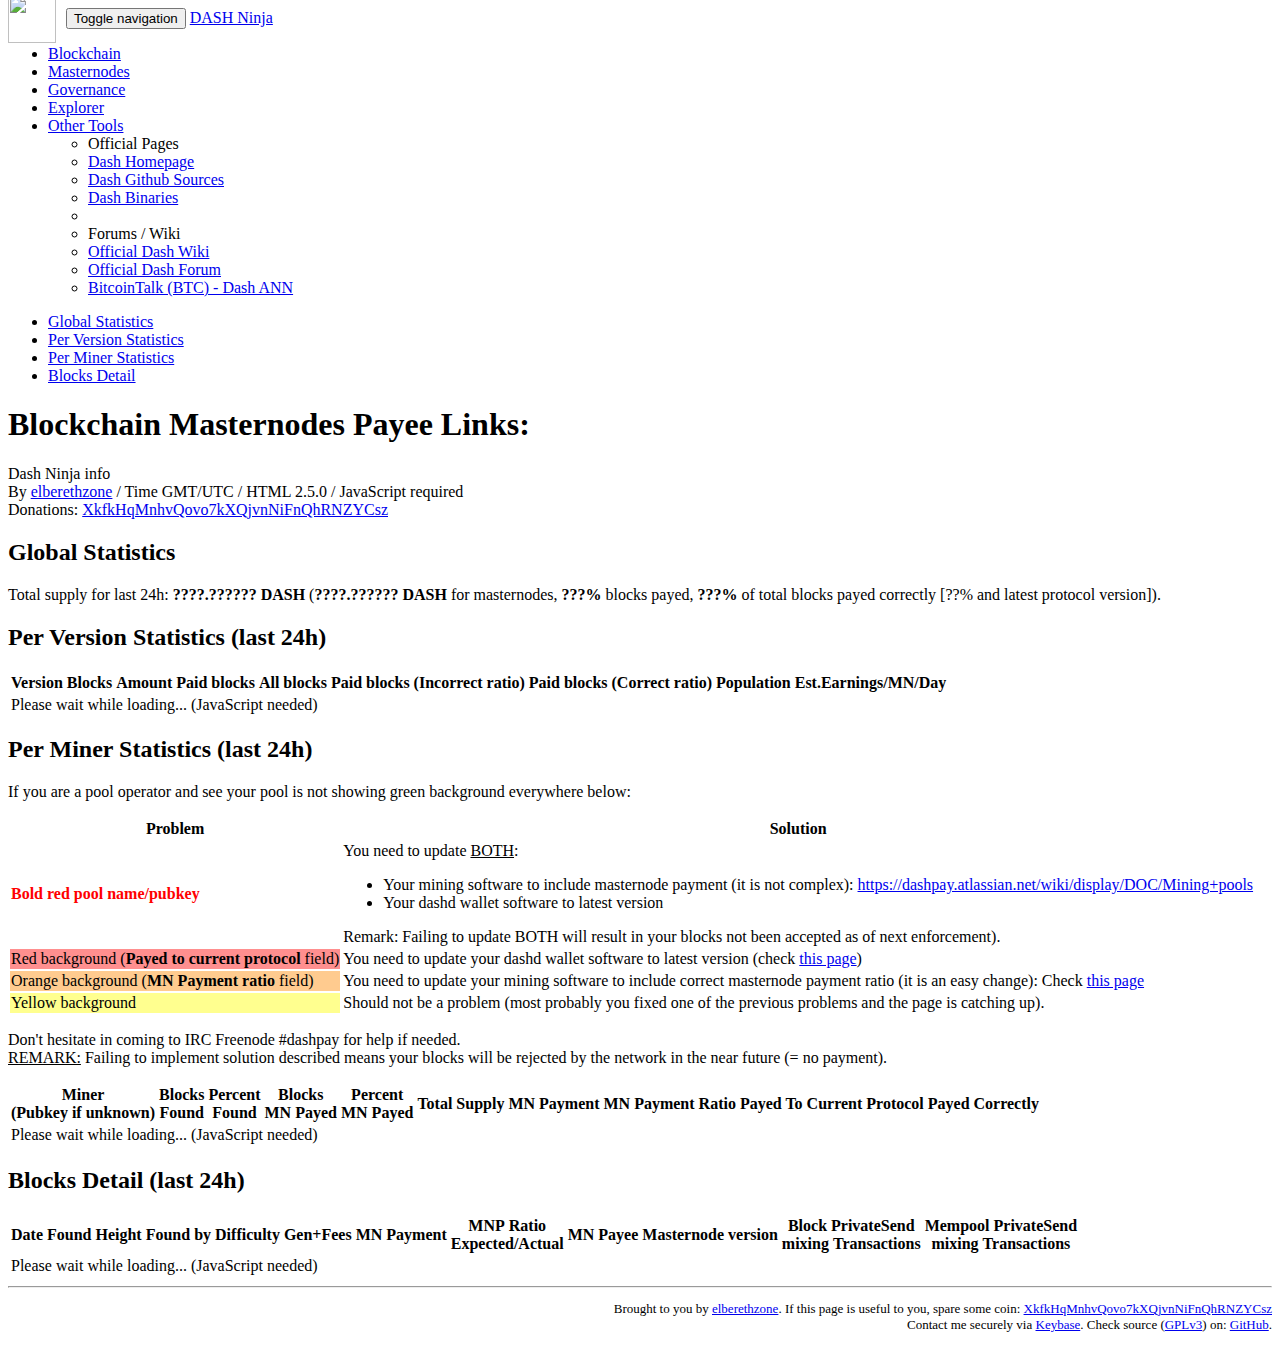
==== blocks.html @ 858ab280 "Fixed missing c in Blockchain menu (thanks thephez)" ====
<!DOCTYPE html>
<!--
This file is part of Dash Ninja.
https://github.com/elbereth/dashninja-fe

Dash Ninja is free software: you can redistribute it and/or modify
it under the terms of the GNU General Public License as published by
the Free Software Foundation, either version 3 of the License, or
(at your option) any later version.

Dash Ninja is distributed in the hope that it will be useful,
but WITHOUT ANY WARRANTY; without even the implied warranty of
MERCHANTABILITY or FITNESS FOR A PARTICULAR PURPOSE.  See the
GNU General Public License for more details.

You should have received a copy of the GNU General Public License
along with Dash Ninja.  If not, see <http://www.gnu.org/licenses/>.
-->
<html>
  <head>
    <meta charset="utf-8">
    <meta http-equiv="X-UA-Compatible" content="IE=edge">
    <meta name="viewport" content="width=device-width, initial-scale=1">
    <title>DASH Ninja - Blocks Masternodes Payee</title>

    <link rel="icon" href="/static/dashninja-favicon.ico" />
    <link rel="icon" type="image/png" href="/static/dashninja-favicon.png" />
    <link href="/static/bootstrap-3.3.7/css/bootstrap.min.css" rel="stylesheet">
    <link href="/static/dashninja-template-2.0.css" rel="stylesheet">
    <link href="/static/datatables/datatables.min.css" rel="stylesheet">
    <link href="/static/font-awesome-4.7.0/css/font-awesome.min.css" rel="stylesheet">

    <!-- HTML5 Shim and Respond.js IE8 support of HTML5 elements and media queries -->
    <!-- WARNING: Respond.js doesn't work if you view the page via file:// -->
    <!--[if lt IE 9]>
      <script src="/static/html5shiv.min.js"></script>
      <script src="/static/respond.min.js"></script>
    <![endif]-->

  </head>
  <body>

  <div id="wrapper">
      <nav class="navbar navbar-default navbar-static-top" role="navigation" style="margin-bottom: 0">
          <div class="navbar-header">
              <button type="button" class="navbar-toggle" data-toggle="collapse" data-target=".navbar-collapse">
                  <span class="sr-only">Toggle navigation</span>
                  <span class="icon-bar"></span>
                  <span class="icon-bar"></span>
                  <span class="icon-bar"></span>
              </button>
              <a class="navbar-brand" href="/"><img style="margin-top: -13px; border-top: 0px; border-bottom: 0px; margin-right: 10px;" src="/static/dashninja-logo48x48.png" width="48" height="48" align="left"> DASH Ninja</a>
          </div>
          <div class="collapse navbar-collapse navbar-collapse" role="navigation">
              <ul class="nav navbar-nav navbar-right">
                  <li class="active"><a href="/blocks.html"><i class="fa fa-link fa-fw" aria-hidden="true"></i> Blockchain</a></li>
                  <li><a href="/masternodes.html"><i class="fa fa-server fa-fw" aria-hidden="true"></i> Masternodes</a></li>
                  <li><a href="/governance.html"><i class="fa fa-balance-scale fa-fw" aria-hidden="true"></i> Governance</a></li>
                  <li><a name="menuitemexplorer" href="https://explorer.dashninja.pl"><i class="fa fa-search fa-fw" aria-hidden="true"></i> Explorer</a></li>
                  <li class="dropdown">
                      <a href="#" class="dropdown-toggle" data-toggle="dropdown"><i class="fa fa-wrench fa-fw" aria-hidden="true"></i> Other Tools <span class="caret"></span></a>
                      <ul class="dropdown-menu" role="menu">
                          <li class="dropdown-header">Official Pages</li>
                          <li><a href="http://www.dash.org/">Dash Homepage</a></li>
                          <li><a href="https://github.com/dashpay/dash">Dash Github Sources</a></li>
                          <li><a href="https://www.dash.org/downloads/">Dash Binaries</a></li>
                          <li class="divider"></li>
                          <li class="dropdown-header">Forums / Wiki</li>
                          <li><a href="https://dashpay.atlassian.net/wiki/">Official Dash Wiki</a></li>
                          <li><a href="https://dash.org/forum">Official Dash Forum</a></li>
                          <li><a href="https://bitcointalk.org/index.php?topic=421615">BitcoinTalk (BTC) - Dash ANN</a></li>
                      </ul>
                  </li>
              </ul>
          </div>
          <!--/.nav-collapse -->
          <div class="navbar-default sidebar" role="navigation">
              <div class="nav-sidebar sidebar-nav">
                  <ul class="nav" id="side-menu">
                      <li><a href="#">Global Statistics</a></li>
                      <li><a href="#perversion">Per Version Statistics</a></li>
                      <li><a href="#perminer">Per Miner Statistics</a></li>
                      <li><a href="#blocksdetail">Blocks Detail</a></li>
                  </ul>
              </div>
          </div>
      </nav>

      <div id="page-wrapper">
          <div class="row">
              <div class="col-lg-12">
                  <h1 class="page-header"><i class="fa fa-link" aria-hidden="true"></i> Blockchain Masternodes Payee <span class="badge badge-secondary">Links: <a href="/blocks.html"><i class="fa fa-link"></i></a><span name="dashninjatordisplay" style="display: none;"> - <a name="dashninjatorurl" href="#">Tor</a></span><span name="dashninjai2pdisplay" style="display: none;"> - <a name="dashninjai2purl" href="#">I2P</a></span></span> <span class="badge badge-danger" id="testnetalert" class="alert alert-danger" style="display: none">THIS IS TESTNET!</span></h1>
              </div>
          </div>
          <div class="row">
              <div class="col-lg-4 col-md-8">
                  <div class="panel panel-info">
                      <div class="panel-heading">
                          Dash Ninja info
                      </div>
                      <div class="panel-body">
                          By <a class="badge badge-primary" href="https://keybase.io/elbereth/">elberethzone</a> / Time <span class="label label-info">GMT/UTC</span> / HTML <span class="label label-info">2.5.0</span> / JavaScript <span class="label label-danger" id="dashninjajsversion">required</span>
                      </div>
                      <div class="panel-footer">
                          <span class="pull-left">Donations:</span>
                          <span class="pull-right"><a href="http://chainz.cryptoid.info/dash/address.dws?XkfkHqMnhvQovo7kXQjvnNiFnQhRNZYCsz.htm">XkfkHqMnhvQovo7kXQjvnNiFnQhRNZYCsz</a></span>
                          <div class="clearfix"></div>
                      </div>
                  </div>
              </div>
          </div>
          <div class="row">
        <h2>Global Statistics</h2>
        <p>Total supply for last 24h: <span id="globalsupplyamount" style="font-weight: bold;">????.?????? DASH</span> (<span id="globalmnamount" style="font-weight: bold;">????.?????? DASH</span> for masternodes, <span id="globalpayed" style="font-weight: bold;">???%</span> blocks payed, <span id="globalcorrectlypayed" style="font-weight: bold;">???%</span> of total blocks payed correctly [<span id="globalcurrentmnratio">??</span>% and latest protocol version]).</p>
          </div>
          <div class="row">
              <h2 id="perversion">Per Version Statistics (last 24h)</h2>
<div class="table-responsive">
<table id="perversiontable" class="table table-striped table-condensed table-responsive text-nowrap">
 <thead>
  <tr>
    <th>Version</th>
    <th>Blocks</th>
    <th>Amount</th>
    <th>Paid blocks</th>
    <th>All blocks</th>
    <th>Paid blocks (Incorrect ratio)</th>
    <th>Paid blocks (Correct ratio)</th>
    <th>Population</th>
    <th>Est.Earnings/MN/Day</th>
  </tr>
 </thead>
 <tbody>
  <tr>
    <td colspan="9">Please wait while loading... (JavaScript needed)</td>
  </tr>
 </tbody>
</table>
</div>
          </div>
          <div class="row">
<h2 id="perminer">Per Miner Statistics (last 24h)</h2>
<p>If you are a pool operator and see your pool is not showing green background everywhere below:</p><div class="table-responsive">
<table class="table table-striped">
 <thead>
  <tr>
    <th>Problem</th>
    <th>Solution</th>
  </tr>
 </thead>
 <tbody>
  <tr>
    <td style="color:#FF0000; font-weight: bold">Bold red pool name/pubkey</td>
    <td>You need to update <u>BOTH</u>:<br/><ul><li>Your mining software to include masternode payment (it is not complex): <a href="https://dashpay.atlassian.net/wiki/display/DOC/Mining+pools">https://dashpay.atlassian.net/wiki/display/DOC/Mining+pools</a></li><li>Your dashd wallet software to latest version</li></ul>Remark: Failing to update BOTH will result in your blocks not been accepted as of next enforcement).</td>
  </tr>
  <tr>
    <td style="background-color:#FF8f8F">Red background (<b>Payed to current protocol</b> field)</td>
    <td>You need to update your dashd wallet software to latest version (check <a href="https://dashpay.atlassian.net/wiki/display/DOC/Mining+pools">this page</a>)</td>
  </tr>
  <tr>
    <td style="background-color:#FFcb8f">Orange background (<b>MN Payment ratio</b> field)</td>
    <td>You need to update your mining software to include correct masternode payment ratio (it is an easy change): Check <a href="https://dashpay.atlassian.net/wiki/display/DOC/Mining+pools">this page</a></td>
  </tr>
  <tr>
    <td style="background-color:#FFFF8f">Yellow background</td>
    <td>Should not be a problem (most probably you fixed one of the previous problems and the page is catching up).</td>
  </tr>
 </tbody>
</table>
<p>Don't hesitate in coming to IRC Freenode #dashpay for help if needed.<br><u>REMARK:</u> Failing to implement solution described means your blocks will be rejected by the network in the near future (= no payment).</p></div>
<div class="table-responsive">
<table id="perminertable" class="table table-striped table-condensed table-responsive text-nowrap">
 <thead>
  <tr>
    <th>Miner<br/>(Pubkey if unknown)</th>
    <th>Blocks<br/>Found</th>
    <th>Percent<br/>Found</th>
    <th>Blocks<br/>MN Payed</th>
    <th>Percent<br/>MN Payed</th>
    <th>Total Supply</th>
    <th>MN Payment</th>
    <th>MN Payment Ratio</th>
    <th>Payed To Current Protocol</th>
    <th>Payed Correctly</th>
  </tr>
 </thead>
 <tbody>
  <tr>
    <td colspan="10">Please wait while loading... (JavaScript needed)</td>
  </tr>
 </tbody>
</table>
</div>
          </div>
          <div class="row">

          <h2 id="blocksdetail">Blocks Detail (last 24h)</h2>
<div class="table-responsive">
<table id="blockstable" class="table table-striped table-condensed table-responsive text-nowrap">
 <thead>
  <tr>
    <th>Date&nbsp;Found</th>
    <th>Height</th>
    <th>Found&nbsp;by</th>
    <th>Difficulty</th>
    <th>Gen+Fees</th>
    <th>MN&nbsp;Payment</th>
    <th>MNP&nbsp;Ratio<br>Expected/Actual</th>
    <th>MN&nbsp;Payee</th>
    <th>Masternode&nbsp;version</th>
    <th>Block&nbsp;PrivateSend<br>mixing&nbsp;Transactions</th>
    <th>Mempool&nbsp;PrivateSend<br>mixing&nbsp;Transactions</th>
  </tr>
 </thead>
 <tbody>
  <tr>
    <td colspan="10">Please wait while loading... (JavaScript needed)</td>
  </tr>
 </tbody>
</table>
</div>
<hr/>
</div>
<div id="footer">
  <div class="container">
      <p style="font-size:small;" align=right>Brought to you by <a href="https://www.dash.org/forum/members/elbereth.175/">elberethzone</a>. If this page is useful to you, spare some coin: <a href="http://chainz.cryptoid.info/dash/address.dws?XkfkHqMnhvQovo7kXQjvnNiFnQhRNZYCsz.htm">XkfkHqMnhvQovo7kXQjvnNiFnQhRNZYCsz</a><br>Contact me securely via <a href="https://keybase.io/elbereth">Keybase</a>. Check source (<a href="/LICENSE">GPLv3</a>) on: <a href="https://github.com/elbereth/dashninja-fe">GitHub</a>.</p>
  </div>
</div>
      </div>
  </div>
    <script src="/static/jquery-3.2.1.min.js"></script>
    <script src="/static/bootstrap-3.3.7/js/bootstrap.min.js"></script>
    <script src="/static/highcharts.js"></script>
    <script src="/static/highcharts-more.js"></script>
    <script src="/static/datatables/datatables.min.js"></script>
    <script src="dashninja-config.js"></script>
    <script src="dashninja-common.js"></script>
    <script src="dashninja-blocks.js"></script>
  </body>
</html>
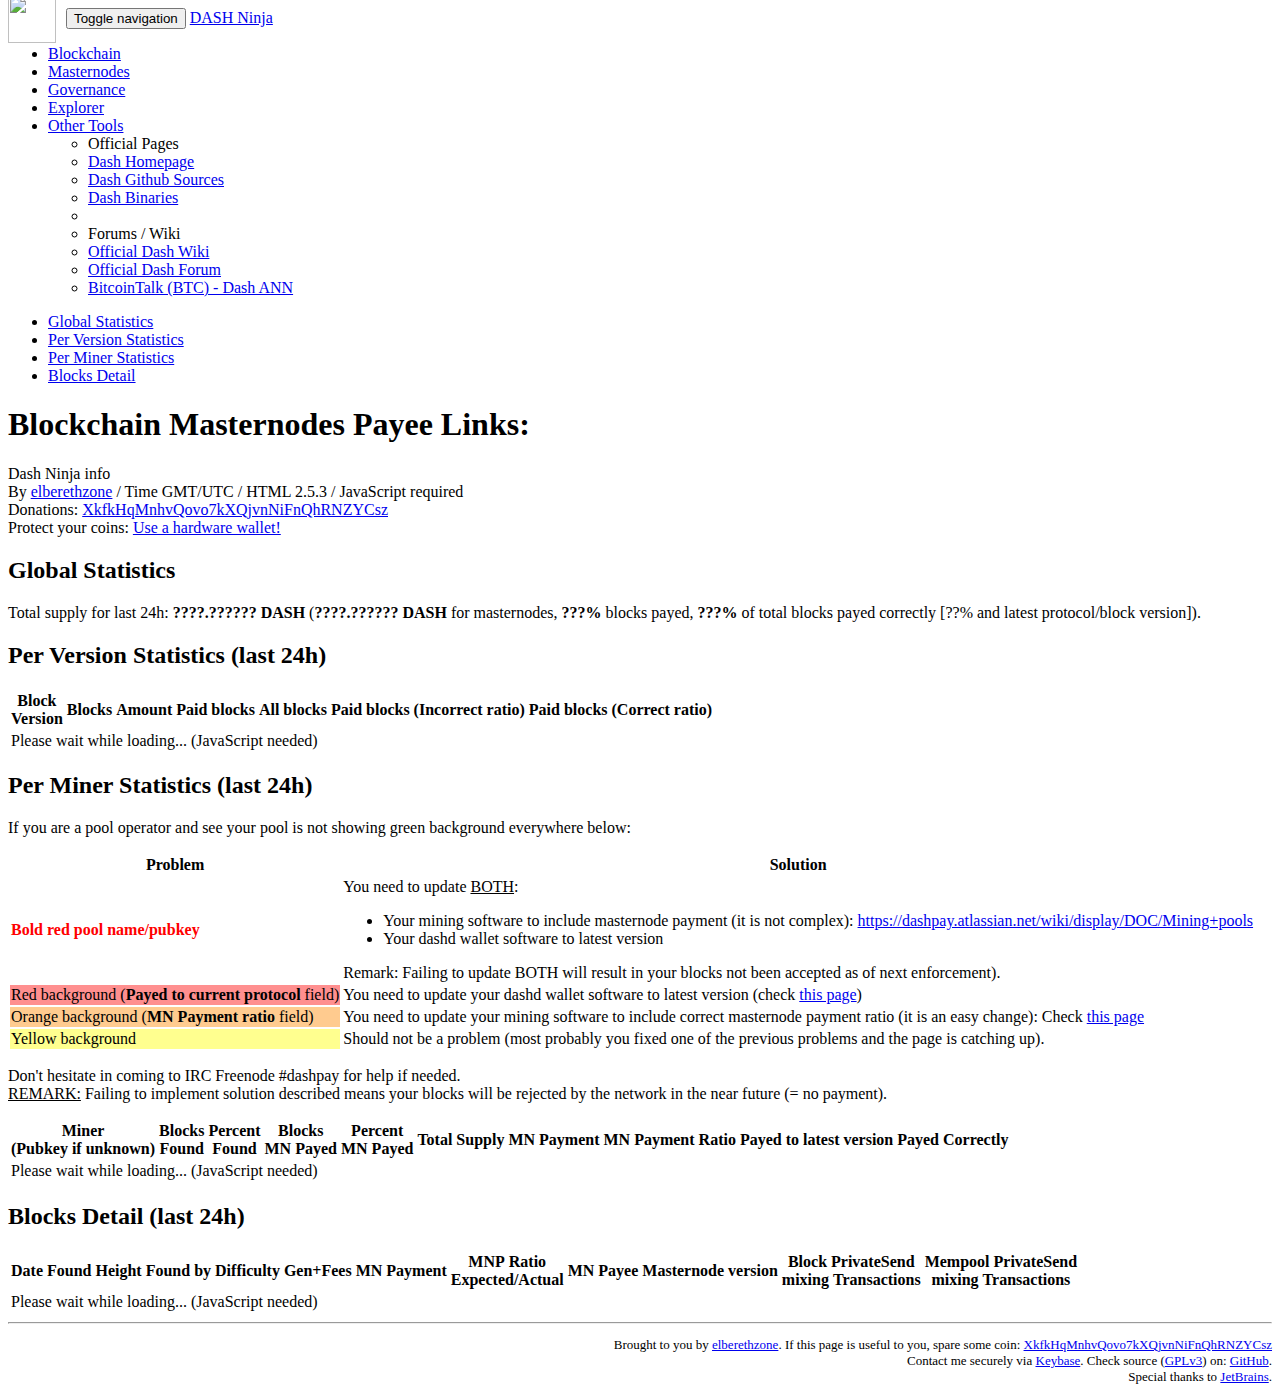
==== commit b476cd45: "Default to deterministic list page in menu and hacked values for 0.14" ====
--- a/blocks.html
+++ b/blocks.html
@@ -28,7 +28,8 @@
     <link href="/static/bootstrap-3.3.7/css/bootstrap.min.css" rel="stylesheet">
     <link href="/static/dashninja-template-2.0.css" rel="stylesheet">
     <link href="/static/datatables/datatables.min.css" rel="stylesheet">
-    <link href="/static/font-awesome-4.7.0/css/font-awesome.min.css" rel="stylesheet">
+    <link href="/static/fontawesome-free-5.7.2-web/css/all.min.css" rel="stylesheet">
+    <link href="/static/fontawesome-free-5.7.2-web/css/v4-shims.min.css" rel="stylesheet">
 
     <!-- HTML5 Shim and Respond.js IE8 support of HTML5 elements and media queries -->
     <!-- WARNING: Respond.js doesn't work if you view the page via file:// -->
@@ -54,7 +55,7 @@
           <div class="collapse navbar-collapse navbar-collapse" role="navigation">
               <ul class="nav navbar-nav navbar-right">
                   <li class="active"><a href="/blocks.html"><i class="fa fa-link fa-fw" aria-hidden="true"></i> Blockchain</a></li>
-                  <li><a href="/masternodes.html"><i class="fa fa-server fa-fw" aria-hidden="true"></i> Masternodes</a></li>
+                  <li><a href="/deterministic-masternodes.html"><i class="fa fa-server fa-fw" aria-hidden="true"></i> Masternodes</a></li>
                   <li><a href="/governance.html"><i class="fa fa-balance-scale fa-fw" aria-hidden="true"></i> Governance</a></li>
                   <li><a name="menuitemexplorer" href="https://explorer.dashninja.pl"><i class="fa fa-search fa-fw" aria-hidden="true"></i> Explorer</a></li>
                   <li class="dropdown">
@@ -99,19 +100,24 @@
                           Dash Ninja info
                       </div>
                       <div class="panel-body">
-                          By <a class="badge badge-primary" href="https://keybase.io/elbereth/">elberethzone</a> / Time <span class="label label-info">GMT/UTC</span> / HTML <span class="label label-info">2.5.0</span> / JavaScript <span class="label label-danger" id="dashninjajsversion">required</span>
+                          By <a class="badge badge-primary" href="https://keybase.io/elbereth/">elberethzone</a> / Time <span class="label label-info">GMT/UTC</span> / HTML <span class="label label-info">2.5.3</span> / JavaScript <span class="label label-danger" id="dashninjajsversion">required</span>
                       </div>
                       <div class="panel-footer">
                           <span class="pull-left">Donations:</span>
                           <span class="pull-right"><a href="http://chainz.cryptoid.info/dash/address.dws?XkfkHqMnhvQovo7kXQjvnNiFnQhRNZYCsz.htm">XkfkHqMnhvQovo7kXQjvnNiFnQhRNZYCsz</a></span>
                           <div class="clearfix"></div>
                       </div>
+                      <div class="panel-footer">
+                          <span class="pull-left">Protect your coins:</span>
+                          <span class="pull-right"><a href="https://shop.trezor.io/product/trezor-model-t?offer_id=14&aff_id=2360&source=blocks">Use a hardware wallet!</a></span>
+                          <div class="clearfix"></div>
+                      </div>
                   </div>
               </div>
           </div>
           <div class="row">
         <h2>Global Statistics</h2>
-        <p>Total supply for last 24h: <span id="globalsupplyamount" style="font-weight: bold;">????.?????? DASH</span> (<span id="globalmnamount" style="font-weight: bold;">????.?????? DASH</span> for masternodes, <span id="globalpayed" style="font-weight: bold;">???%</span> blocks payed, <span id="globalcorrectlypayed" style="font-weight: bold;">???%</span> of total blocks payed correctly [<span id="globalcurrentmnratio">??</span>% and latest protocol version]).</p>
+        <p>Total supply for last 24h: <span id="globalsupplyamount" style="font-weight: bold;">????.?????? DASH</span> (<span id="globalmnamount" style="font-weight: bold;">????.?????? DASH</span> for masternodes, <span id="globalpayed" style="font-weight: bold;">???%</span> blocks payed, <span id="globalcorrectlypayed" style="font-weight: bold;">???%</span> of total blocks payed correctly [<span id="globalcurrentmnratio">??</span>% and latest protocol/block version]).</p>
           </div>
           <div class="row">
               <h2 id="perversion">Per Version Statistics (last 24h)</h2>
@@ -119,15 +125,13 @@
 <table id="perversiontable" class="table table-striped table-condensed table-responsive text-nowrap">
  <thead>
   <tr>
-    <th>Version</th>
+    <th>Block<br>Version</th>
     <th>Blocks</th>
     <th>Amount</th>
     <th>Paid blocks</th>
     <th>All blocks</th>
     <th>Paid blocks (Incorrect ratio)</th>
     <th>Paid blocks (Correct ratio)</th>
-    <th>Population</th>
-    <th>Est.Earnings/MN/Day</th>
   </tr>
  </thead>
  <tbody>
@@ -180,7 +184,7 @@
     <th>Total Supply</th>
     <th>MN Payment</th>
     <th>MN Payment Ratio</th>
-    <th>Payed To Current Protocol</th>
+    <th>Payed to latest version</th>
     <th>Payed Correctly</th>
   </tr>
  </thead>
@@ -223,12 +227,13 @@
 </div>
 <div id="footer">
   <div class="container">
-      <p style="font-size:small;" align=right>Brought to you by <a href="https://www.dash.org/forum/members/elbereth.175/">elberethzone</a>. If this page is useful to you, spare some coin: <a href="http://chainz.cryptoid.info/dash/address.dws?XkfkHqMnhvQovo7kXQjvnNiFnQhRNZYCsz.htm">XkfkHqMnhvQovo7kXQjvnNiFnQhRNZYCsz</a><br>Contact me securely via <a href="https://keybase.io/elbereth">Keybase</a>. Check source (<a href="/LICENSE">GPLv3</a>) on: <a href="https://github.com/elbereth/dashninja-fe">GitHub</a>.</p>
+      <p style="font-size:small;" align=right>Brought to you by <a href="https://www.dash.org/forum/members/elbereth.175/">elberethzone</a>. If this page is useful to you, spare some coin: <a href="http://chainz.cryptoid.info/dash/address.dws?XkfkHqMnhvQovo7kXQjvnNiFnQhRNZYCsz.htm">XkfkHqMnhvQovo7kXQjvnNiFnQhRNZYCsz</a><br>Contact me securely via <a href="https://keybase.io/elbereth">Keybase</a>. Check source (<a href="/LICENSE">GPLv3</a>) on: <a href="https://github.com/elbereth/dashninja-fe">GitHub</a>.<br>
+          Special thanks to <a href="https://www.jetbrains.com/">JetBrains</a>.</p>
   </div>
 </div>
       </div>
   </div>
-    <script src="/static/jquery-3.2.1.min.js"></script>
+    <script src="/static/jquery-3.3.1.min.js"></script>
     <script src="/static/bootstrap-3.3.7/js/bootstrap.min.js"></script>
     <script src="/static/highcharts.js"></script>
     <script src="/static/highcharts-more.js"></script>
